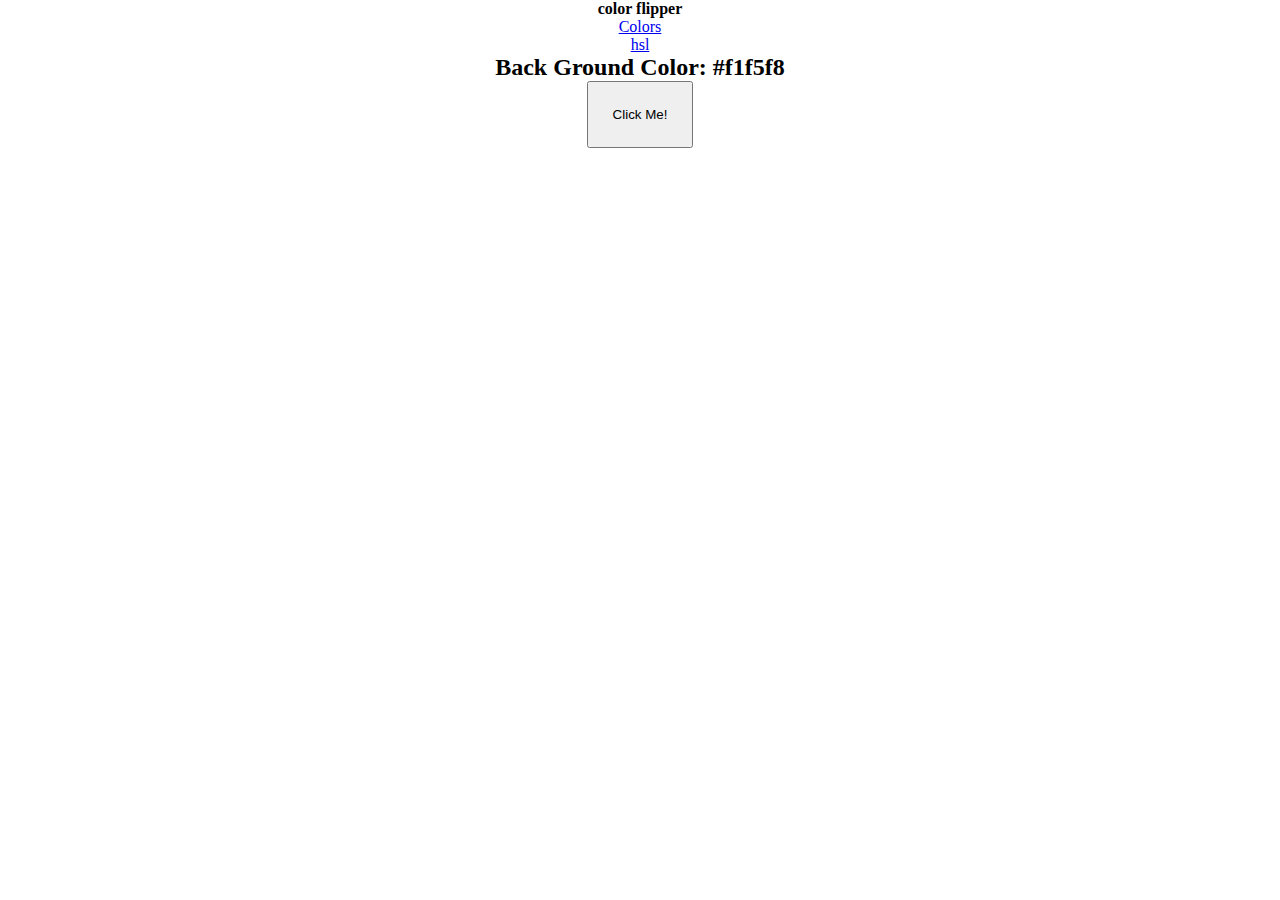
==== hex.html @ b6364156 "added hex page" ====
<!DOCTYPE html>
<html lang="en">
<head>
    <meta charset="UTF-8">
    <meta http-equiv="X-UA-Compatible" content="IE=edge">
    <meta name="viewport" content="width=device-width, initial-scale=1.0">
    <meta name="description" content="Practicing Javascript by making a color flipper">
    <link rel="stylesheet" href="styles.css">
    <title>Document</title>
</head>
<body>
    <nav>
        <div class="nav-center">
            <h4>color flipper</h4>
            <ul class="nav-links">
             <li>
                <a href="index.html">Colors</a>
             </li>
             <li>
                <a href="hex.html">hsl</a>
             </li>
            </ul>
        </div>
    </nav>
    <main>
        <div class="container">
            <h2>Back Ground Color: 
                <span class="color"> 
                    #f1f5f8
                </span>
            </h2>
            <button class="btn btn-hero" id="btn">Click Me!</button>
            <!--ID on the button is needed for the JS-->
        </div>
    </main>



    <!--  Javascript  -->
    <script src="hex.js"></script>
</body>
</html>
---- styles.css ----
*,
*::before,
*::after {
    box-sizing: border-box;
    margin: unset;
    padding: unset;
}

body {
    text-align: center;
}

nav li {
    list-style: none;
}

.btn {
    padding: 1.5rem;
}
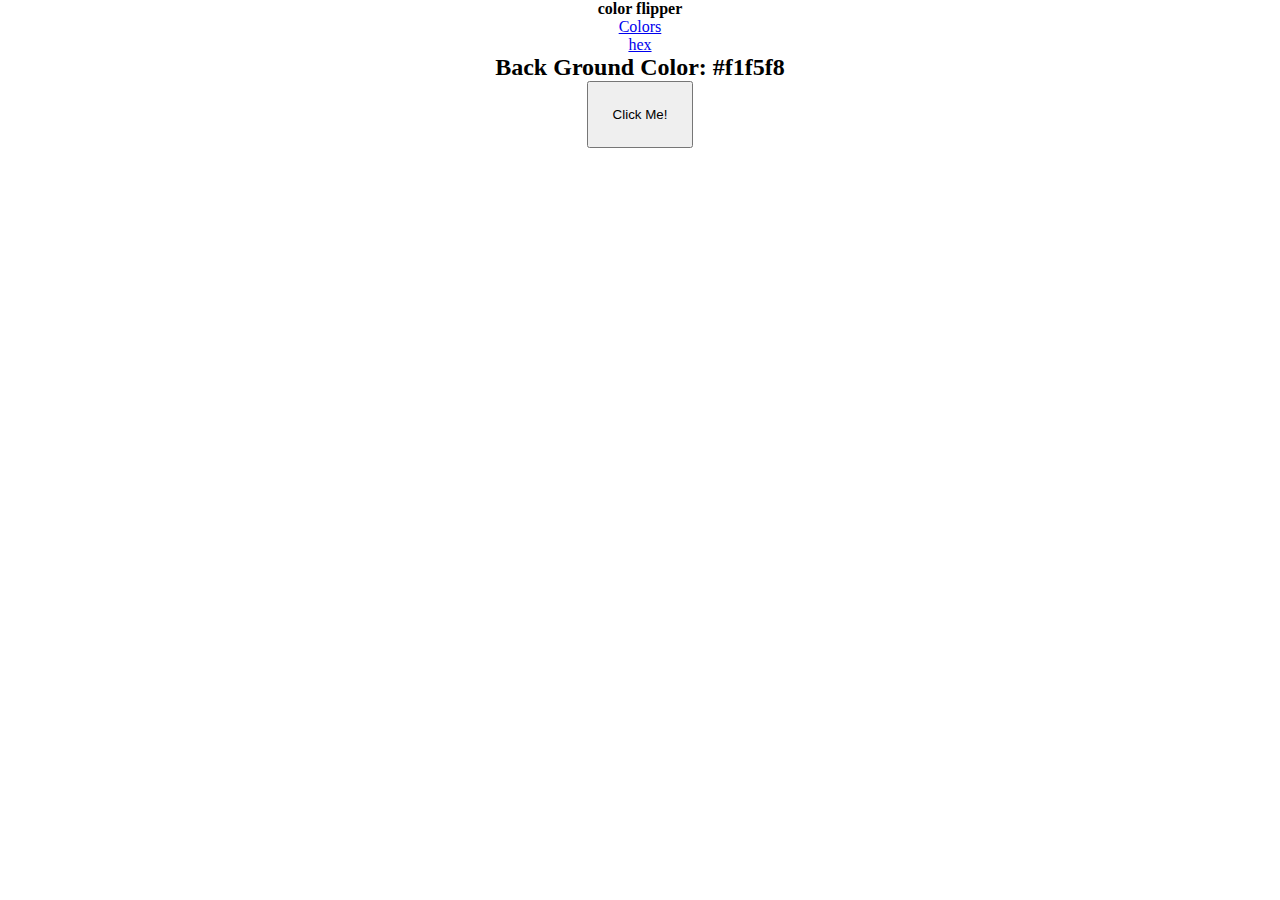
==== commit 542c9ff5: "updated hex.js" ====
--- a/hex.html
+++ b/hex.html
@@ -17,7 +17,7 @@
                 <a href="index.html">Colors</a>
              </li>
              <li>
-                <a href="hex.html">hsl</a>
+                <a href="hex.html">hex</a>
              </li>
             </ul>
         </div>
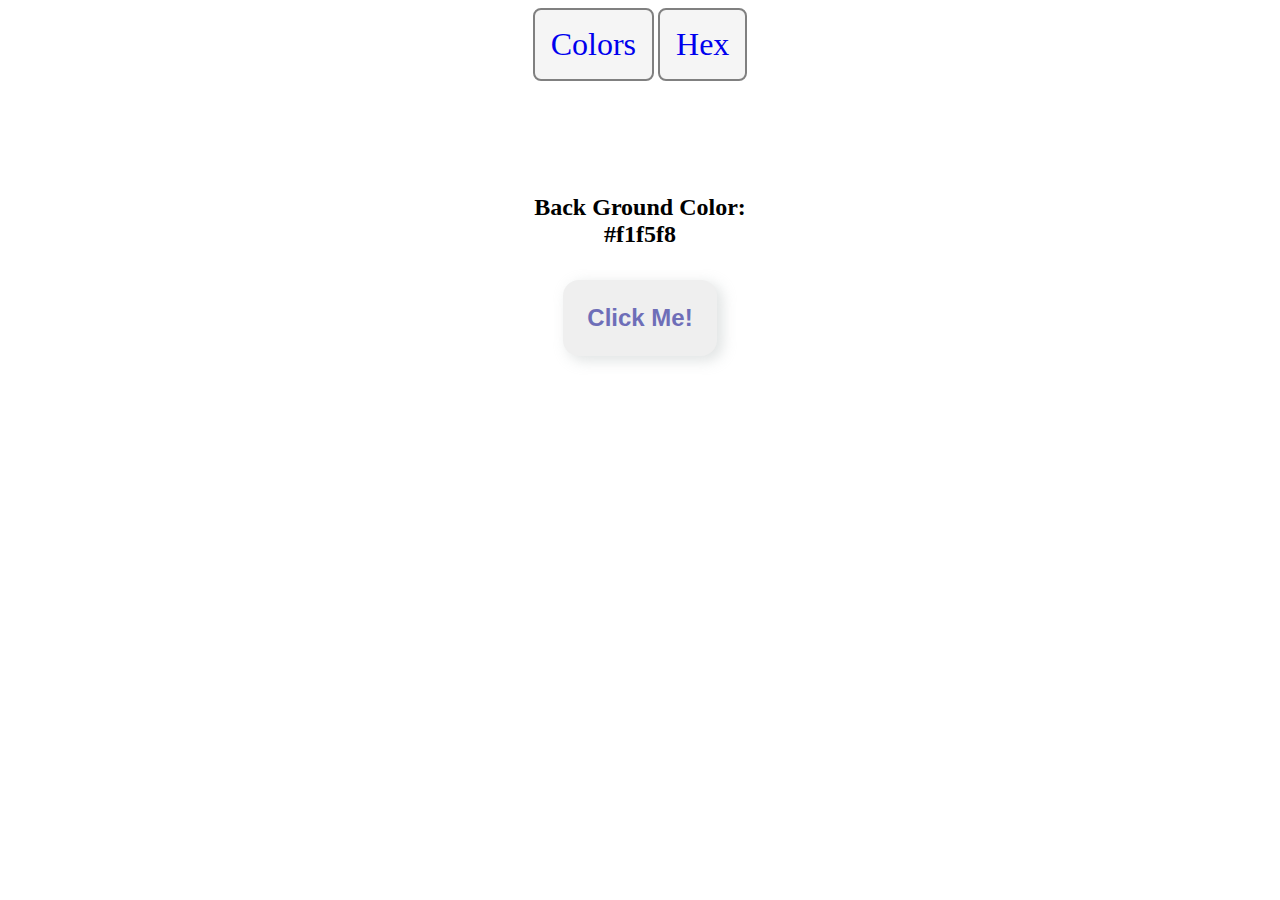
==== commit eea06814: "updated  styles.css" ====
--- a/hex.html
+++ b/hex.html
@@ -24,7 +24,7 @@
     </nav>
     <main>
         <div class="container">
-            <h2>Back Ground Color: 
+            <h2>Back Ground Color: <br>
                 <span class="color"> 
                     #f1f5f8
                 </span>
--- a/styles.css
+++ b/styles.css
@@ -8,12 +8,53 @@
 
 body {
     text-align: center;
+    display: grid;
+    grid-template-rows: 1fr 1fr 1fr;
+    gap: 2rem;
+    
 }
 
-nav li {
-    list-style: none;
+h4 {
+    display: none;
 }
 
+nav,
+ li, 
+ a {
+   
+    list-style: none;
+    text-decoration: none;
+    text-transform: capitalize;
+    
+    
+    
+}
+
+li {
+    background-color: whitesmoke;
+    margin-top: .5rem;
+    display: inline-flex;
+    justify-content: center;
+    
+    padding: 1rem;
+    border: 2px grey solid;
+    justify-content: space-around;
+    border-radius: .5rem;
+
+    font-size: 2rem;
+}
 .btn {
+    color: rgb(110, 110, 184);
+    font-weight: bolder;
+    font-size: 1.5rem;
+    margin-top: 2rem;
     padding: 1.5rem;
+    border-style: none;
+    border-radius: 1rem;
+    cursor: pointer;
+    box-shadow: 5px 4px 13px 1px #d3d6d6ab;
+}
+
+.btn:active {
+    background-color: rgb(182, 189, 124);
 }